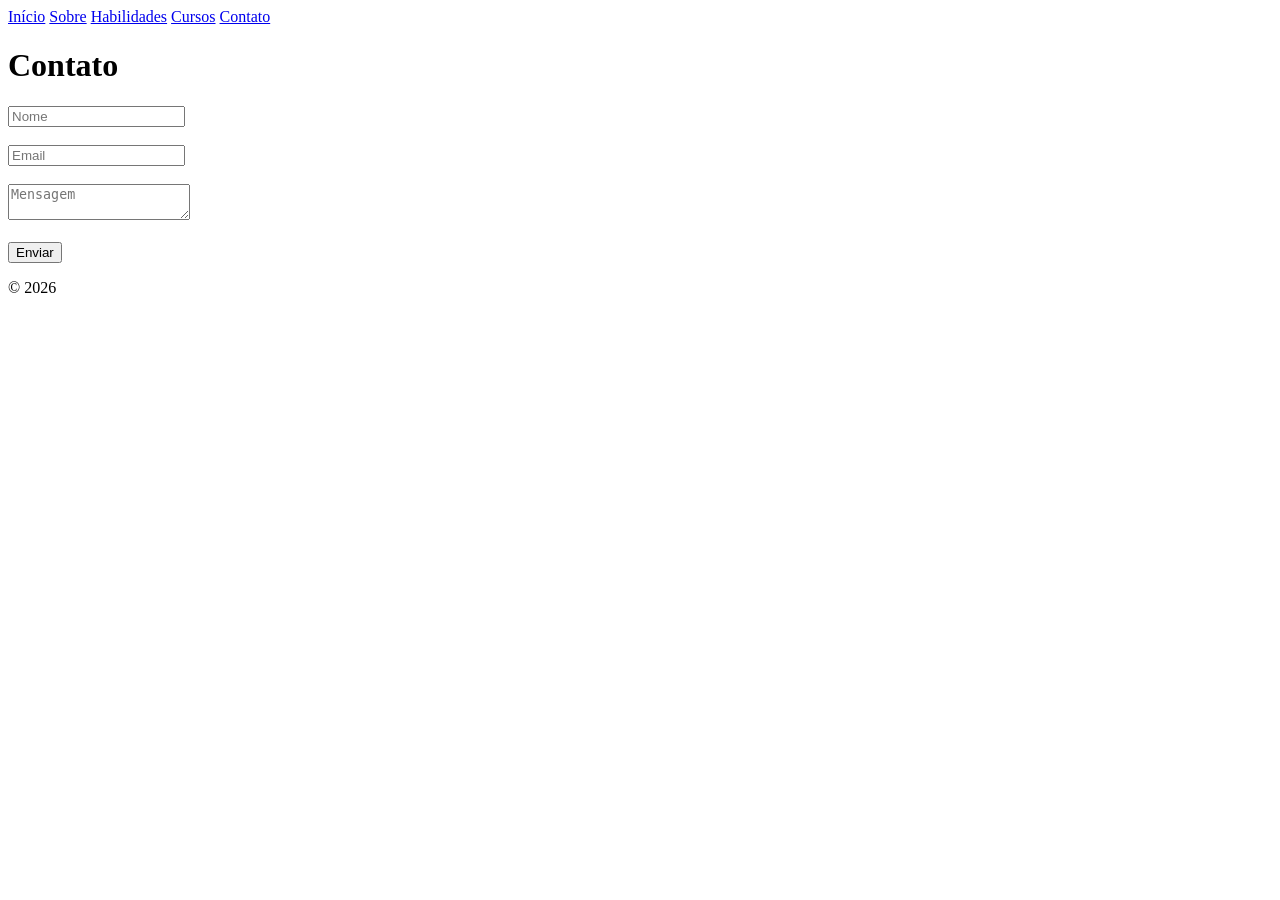
==== contato.html @ 33042a84 "Adicionando o código contato.html" ====
<!DOCTYPE html>
<html lang="pt-BR">
<head>
    <meta charset="UTF-8">
    <meta name="viewport" content="width=device-width, initial-scale=1.0">
    <title>Contato</title>
    <link rel="stylesheet" href="style.css">
</head>

<body>

    <header>
        <nav>
            <a href="index.html">Início</a>
            <a href="sobre.html">Sobre</a>
            <a href="habilidades.html">Habilidades</a>
            <a href="cursos.html">Cursos</a>
            <a href="contato.html">Contato</a>
        </nav>
    </header>

    <main>
        <h1>Contato</h1>
    <form>
        <input type="text" placeholder="Nome"><br><br>
        <input type="email" placeholder="Email"><br><br>
        <textarea placeholder="Mensagem"></textarea><br><br>
        <button type="submit">Enviar</button>
    </form>
</main>

    <footer>
        <p>© 2026</p>
    </footer>


    <script src="script.js"></script>

</body>
</html>
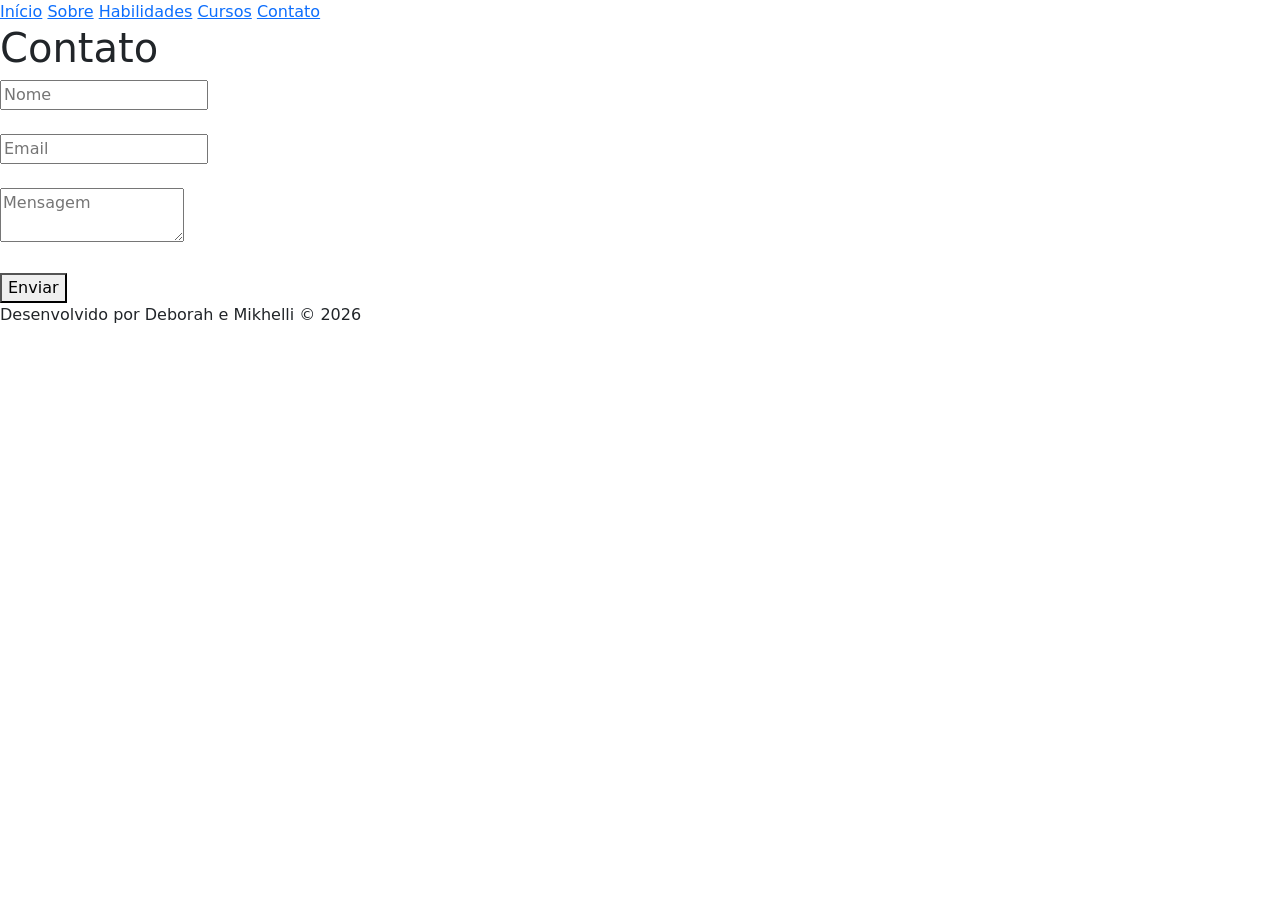
==== commit d142e80c: "finalização do index e do sobre" ====
--- a/contato.html
+++ b/contato.html
@@ -3,7 +3,9 @@
 <head>
     <meta charset="UTF-8">
     <meta name="viewport" content="width=device-width, initial-scale=1.0">
-    <title>Contato</title>
+    <title>Portfólio - Deborah e Mikhelli</title> <!-- aqui eu coloquei o título da página igual pra padrnoizar -->
+    <!-- amiga, eu coloquei o link do bootstrap, pq estava falatndo -->
+    <link href="https://cdn.jsdelivr.net/npm/bootstrap@5.3.3/dist/css/bootstrap.min.css" rel="stylesheet">
     <link rel="stylesheet" href="style.css">
 </head>
 
@@ -30,7 +32,8 @@
 </main>
 
     <footer>
-        <p>© 2026</p>
+        <!-- aqui eu só add "Desenvolvido por Deborah e Mikhelli"-->
+        <p>Desenvolvido por Deborah e Mikhelli © 2026</p>
     </footer>
 
 
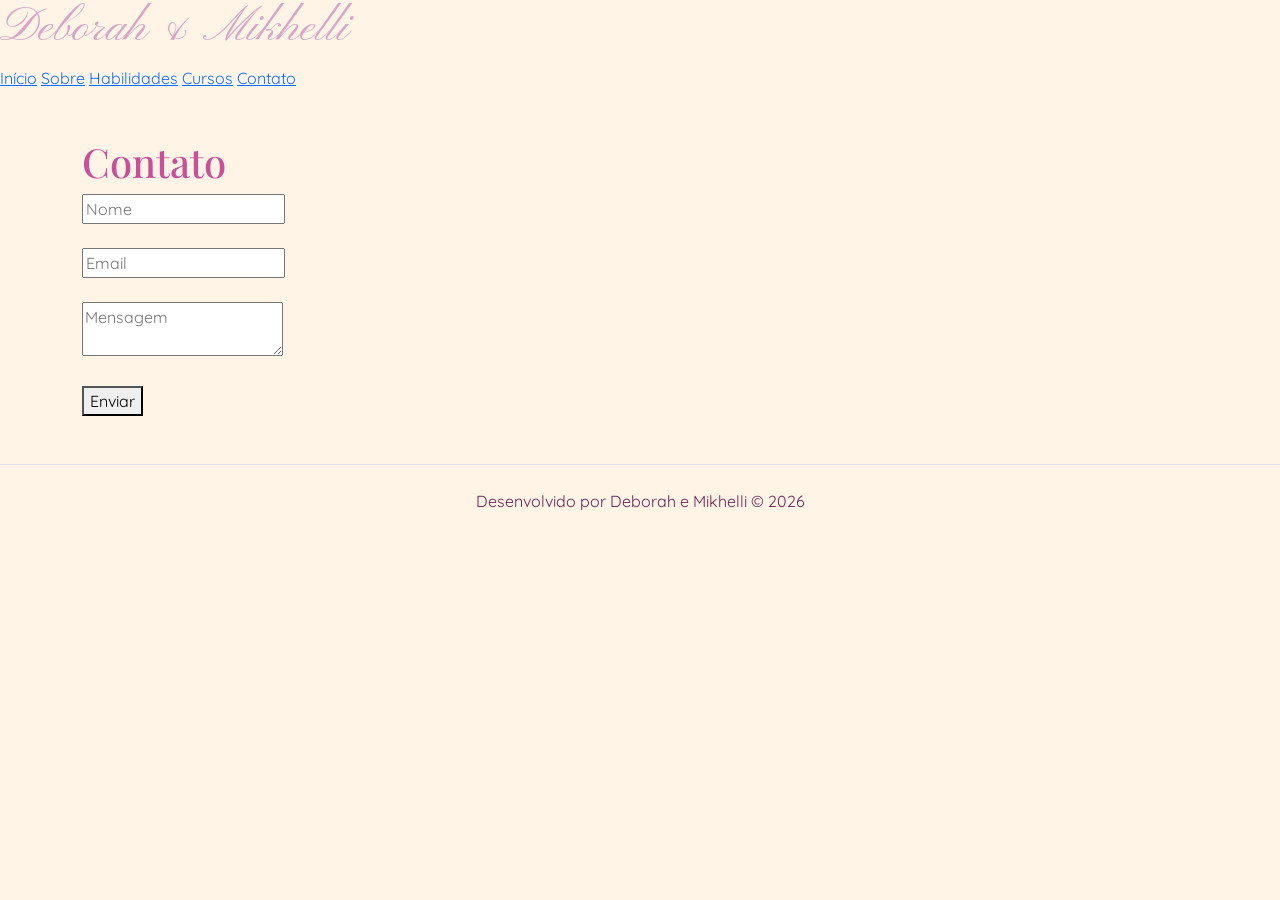
==== commit 46775b60: "mudanças estéticas e pequenos ajustes" ====
--- a/contato.html
+++ b/contato.html
@@ -3,8 +3,7 @@
 <head>
     <meta charset="UTF-8">
     <meta name="viewport" content="width=device-width, initial-scale=1.0">
-    <title>Portfólio - Deborah e Mikhelli</title> <!-- aqui eu coloquei o título da página igual pra padrnoizar -->
-    <!-- amiga, eu coloquei o link do bootstrap, pq estava falatndo -->
+    <title>Portfólio - Deborah e Mikhelli</title> 
     <link href="https://cdn.jsdelivr.net/npm/bootstrap@5.3.3/dist/css/bootstrap.min.css" rel="stylesheet">
     <link rel="stylesheet" href="style.css">
 </head>
@@ -12,6 +11,8 @@
 <body>
 
     <header>
+        <!-- nosso cabeçalho estava faltando-->
+        <h2>Deborah & Mikhelli</h2>
         <nav>
             <a href="index.html">Início</a>
             <a href="sobre.html">Sobre</a>
@@ -21,7 +22,8 @@
         </nav>
     </header>
 
-    <main>
+    <!--amg, tava faltando a formatação aí essa parte tava grudad bna borda -->
+    <main class="container my-5">
         <h1>Contato</h1>
     <form>
         <input type="text" placeholder="Nome"><br><br>
@@ -31,8 +33,7 @@
     </form>
 </main>
 
-    <footer>
-        <!-- aqui eu só add "Desenvolvido por Deborah e Mikhelli"-->
+    <footer class="text-center py-4 border-top">
         <p>Desenvolvido por Deborah e Mikhelli © 2026</p>
     </footer>
 
--- a/style.css
+++ b/style.css
@@ -0,0 +1,57 @@
+@import url('https://fonts.googleapis.com/css2?family=Pinyon+Script&family=Playfair+Display:ital,wght@0,400..900;1,400..900&family=Poiret+One&family=Quicksand:wght@300..700&display=swap');
+
+:root {
+    --cor-lilas: #D8A5C4;
+    --cor-bege: #FFF4E6;
+    --cor-rosa: #C85099;
+    --cor-texto: #6F2153;
+}
+
+body {
+    background-color: var(--cor-bege);
+    color: var(--cor-texto);
+    font-family: 'Quicksand', sans-serif;
+}
+
+h1, h3 {
+    font-family: 'Playfair Display';
+    color: var(--cor-rosa);
+}
+
+h2 {
+    font-family: 'Playfair Display';
+    color: var(--cor-lilas);
+}
+
+header h2 {
+    font-family: 'Pinyon Script', cursive;
+    font-size: 3rem;
+}
+
+.foto-perfil {
+    width: 100%;
+    height: auto;
+    object-fit: cover; /* Corta a foto sem achatar o rosto */
+    border-radius: 20px; /* Deixa os cantos arredondados, combinando com as cores pastéis */
+    border: 2px solid #C85099;
+}
+
+.btn-personalizado {
+    background-color: var(--cor-lilas); /* Fundo do botão */
+    color: var(--cor-texto); /* Cor da letra e do ícone */
+    border: 2px solid var(--cor-lilas); /* Borda da mesma cor do fundo */
+    border-radius: 30px; /* Deixa as pontas bem arredondadas */
+    padding: 10px 25px; /* Deixa o botão mais "gordinho" e elegante */
+    font-weight: 600; /* Deixa a letra um pouco mais forte */
+    
+    /* Isso faz a mudança de cor ser suave (uma animação) em vez de seca */
+    transition: all 0.3s ease; 
+}
+
+/* O efeito quando o mouse passa por cima (Hover) */
+.btn-personalizado:hover {
+    background-color: var(--cor-rosa); /* Muda o fundo para rosa! */
+    border-color: var(--cor-rosa); /* Muda a borda para rosa também */
+    color: var(--cor-texto);
+    transform: scale(1.05); /* Dá uma leve "crescidinha" no botão (opcional, mas fica lindo!) */
+}
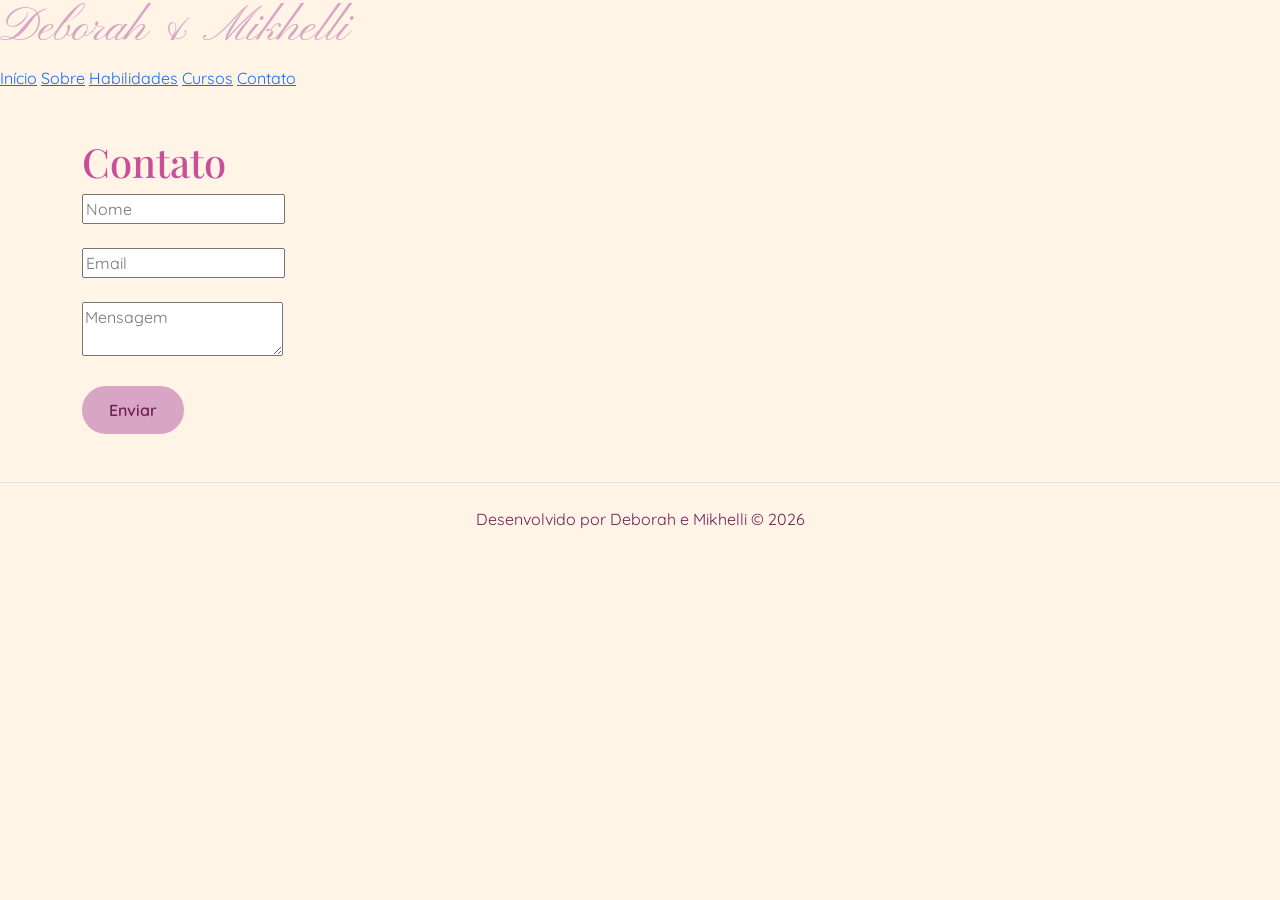
==== commit 992ec6b5: "Estilização de botão "enviar"" ====
--- a/contato.html
+++ b/contato.html
@@ -23,14 +23,18 @@
     </header>
 
     <!--amg, tava faltando a formatação aí essa parte tava grudad bna borda -->
+   <!--coloquei os id que estavam faltando para validar o js-->
     <main class="container my-5">
-        <h1>Contato</h1>
-    <form>
-        <input type="text" placeholder="Nome"><br><br>
-        <input type="email" placeholder="Email"><br><br>
-        <textarea placeholder="Mensagem"></textarea><br><br>
-        <button type="submit">Enviar</button>
+    <h1>Contato</h1>
+
+    <form onsubmit="return validarFormulario()">
+        <input type="text" id="nome" placeholder="Nome"><br><br>
+        <input type="email" id="email" placeholder="Email"><br><br>
+        <textarea id="mensagem" placeholder="Mensagem"></textarea><br><br>
+        <button type="submit" class="btn btn-personalizado">Enviar</button>
+
     </form>
+    
 </main>
 
     <footer class="text-center py-4 border-top">
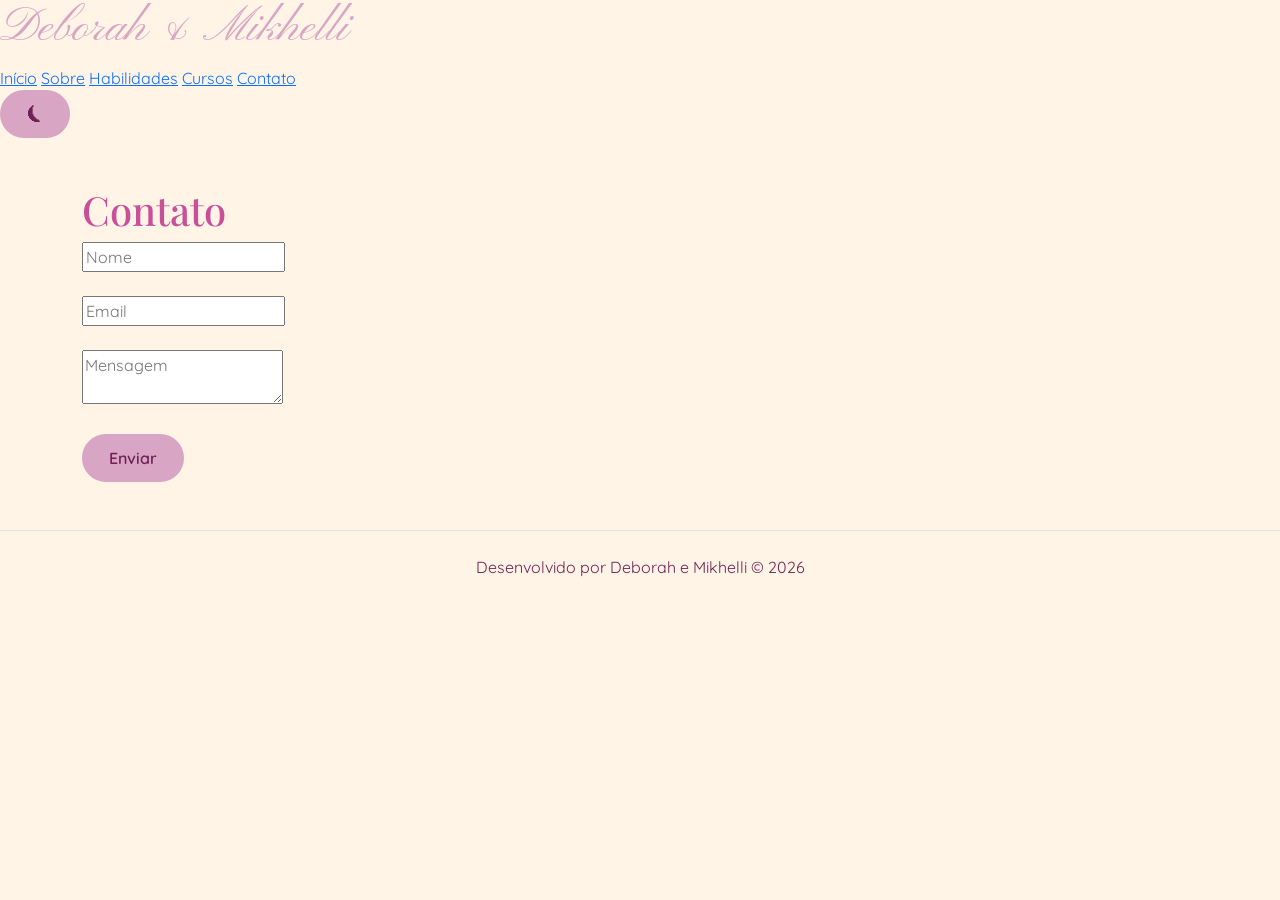
==== commit 61811557: "adição do modo dark" ====
--- a/contato.html
+++ b/contato.html
@@ -11,19 +11,17 @@
 <body>
 
     <header>
-        <!-- nosso cabeçalho estava faltando-->
         <h2>Deborah & Mikhelli</h2>
-        <nav>
+         <nav>   
             <a href="index.html">Início</a>
             <a href="sobre.html">Sobre</a>
             <a href="habilidades.html">Habilidades</a>
             <a href="cursos.html">Cursos</a>
             <a href="contato.html">Contato</a>
         </nav>
+        <button id="botao-tema" class="btn-personalizado" onclick="acionarInterruptor()">⏾</button>
     </header>
 
-    <!--amg, tava faltando a formatação aí essa parte tava grudad bna borda -->
-   <!--coloquei os id que estavam faltando para validar o js-->
     <main class="container my-5">
     <h1>Contato</h1>
 
@@ -34,7 +32,7 @@
         <button type="submit" class="btn btn-personalizado">Enviar</button>
 
     </form>
-    
+
 </main>
 
     <footer class="text-center py-4 border-top">
--- a/style.css
+++ b/style.css
@@ -31,9 +31,15 @@
 .foto-perfil {
     width: 100%;
     height: auto;
+    max-width: 600px;
     object-fit: cover; /* Corta a foto sem achatar o rosto */
     border-radius: 20px; /* Deixa os cantos arredondados, combinando com as cores pastéis */
     border: 2px solid #C85099;
+}
+
+.modo-dark {
+    background-color: var(--cor-texto);
+    color: var(--cor-bege);
 }
 
 .btn-personalizado {
@@ -54,4 +60,18 @@
     border-color: var(--cor-rosa); /* Muda a borda para rosa também */
     color: var(--cor-texto);
     transform: scale(1.05); /* Dá uma leve "crescidinha" no botão (opcional, mas fica lindo!) */
+}
+
+.habilidades ul {
+    list-style: none;
+    padding: 0;
+}
+
+.habilidades ul li {
+    background: var(--cor-bege);
+    color: var(--cor-texto);
+    border-left: 5px solid var(--cor-rosa);
+    margin-bottom: 10px;
+    padding: 10px;
+    border-radius: 10px;
 }
